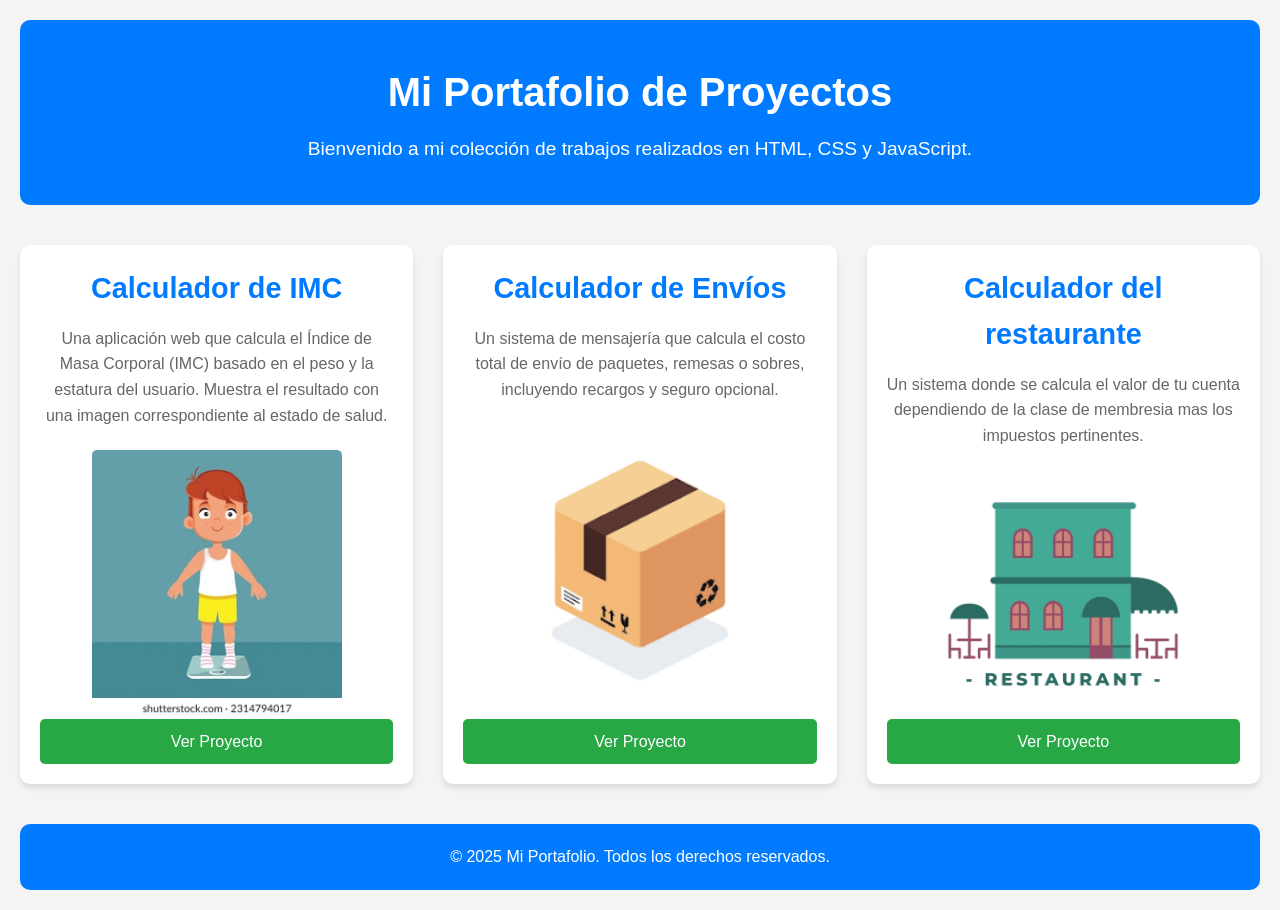
==== index.html @ 0068fedb "Add files via upload" ====
<!DOCTYPE html>
<html lang="es">
<head>
    <meta charset="UTF-8">
    <meta name="viewport" content="width=device-width, initial-scale=1.0">
    <title>Mi Portafolio</title>
    <link rel="stylesheet" href="styles.css">
</head>
<body>
    <header>
        <h1>Mi Portafolio de Proyectos</h1>
        <p>Bienvenido a mi colección de trabajos realizados en HTML, CSS y JavaScript.</p>
    </header>

    <main class="portfolio">
        <section class="project">
            <h2>Calculador de IMC</h2>
            <p>Una aplicación web que calcula el Índice de Masa Corporal (IMC) basado en el peso y la estatura del usuario. Muestra el resultado con una imagen correspondiente al estado de salud.</p>
            <img src="Ejercicio/normal.webp" alt="Ejemplo de IMC Normal" class="project-image">
            <a href="Ejercicio/ejercicio1.html" target="_blank" class="btn">Ver Proyecto</a>
        </section>

        <section class="project">
            <h2>Calculador de Envíos</h2>
            <p>Un sistema de mensajería que calcula el costo total de envío de paquetes, remesas o sobres, incluyendo recargos y seguro opcional.</p>
            <img src="Ejercicio1/paquete.png" alt="Ejemplo de Paquete" class="project-image">
            <a href="Ejercicio1/mensajeria.html" target="_blank" class="btn">Ver Proyecto</a>
        </section>

        <section class="project">
            <h2>Calculador del restaurante</h2>
            <p>Un sistema donde se calcula el valor de tu cuenta dependiendo de la clase de membresia mas los impuestos pertinentes.</p>
            <img src="Ejercicio1/restaurant.png" alt="Ejemplo de Paquete" class="project-image">
            <a href="Ejercicio1/restaurante.html" target="_blank" class="btn">Ver Proyecto</a>
        </section>
    </main>

    <footer>
        <p>&copy; 2025 Mi Portafolio. Todos los derechos reservados.</p>
    </footer>
</body>
</html>
---- styles.css ----
/* Reset básico */
* {
    margin: 0;
    padding: 0;
    box-sizing: border-box;
}

/* Estilos generales */
body {
    font-family: 'Arial', sans-serif;
    line-height: 1.6;
    color: #333;
    background-color: #f4f4f4;
    padding: 20px;
}

header {
    text-align: center;
    margin-bottom: 40px;
    background-color: #007bff;
    color: white;
    padding: 40px 20px;
    border-radius: 10px;
}

header h1 {
    font-size: 2.5em;
    margin-bottom: 10px;
}

header p {
    font-size: 1.2em;
}

/* Portafolio */
.portfolio {
    display: grid;
    grid-template-columns: repeat(auto-fit, minmax(300px, 1fr));
    gap: 30px;
    margin-bottom: 40px;
}

.project {
    background-color: white;
    border-radius: 10px;
    box-shadow: 0 4px 6px rgba(0, 0, 0, 0.1);
    padding: 20px;
    text-align: center;
    transition: transform 0.3s ease;
    display: flex;
    flex-direction: column;
}

.project:hover {
    transform: translateY(-5px);
}

.project h2 {
    font-size: 1.8em;
    margin-bottom: 15px;
    color: #007bff;
}

.project p {
    margin-bottom: 20px;
    color: #666;
}

.project-image {
    width: 100%;
    max-width: 250px;
    height: auto;
    border-radius: 5px;
    margin-bottom: 20px;
    margin: auto;
}

.btn {
    display: inline-block;
    background-color: #28a745;
    color: white;
    padding: 10px 20px;
    text-decoration: none;
    border-radius: 5px;
    transition: background-color 0.3s ease;
}

.btn:hover {
    background-color: #218838;
}

/* Footer */
footer {
    text-align: center;
    padding: 20px;
    background-color: #007bff;
    color: white;
    border-radius: 10px;
}

/* Responsive */
@media (max-width: 768px) {
    .portfolio {
        grid-template-columns: 1fr;
    }

    header h1 {
        font-size: 2em;
    }
}
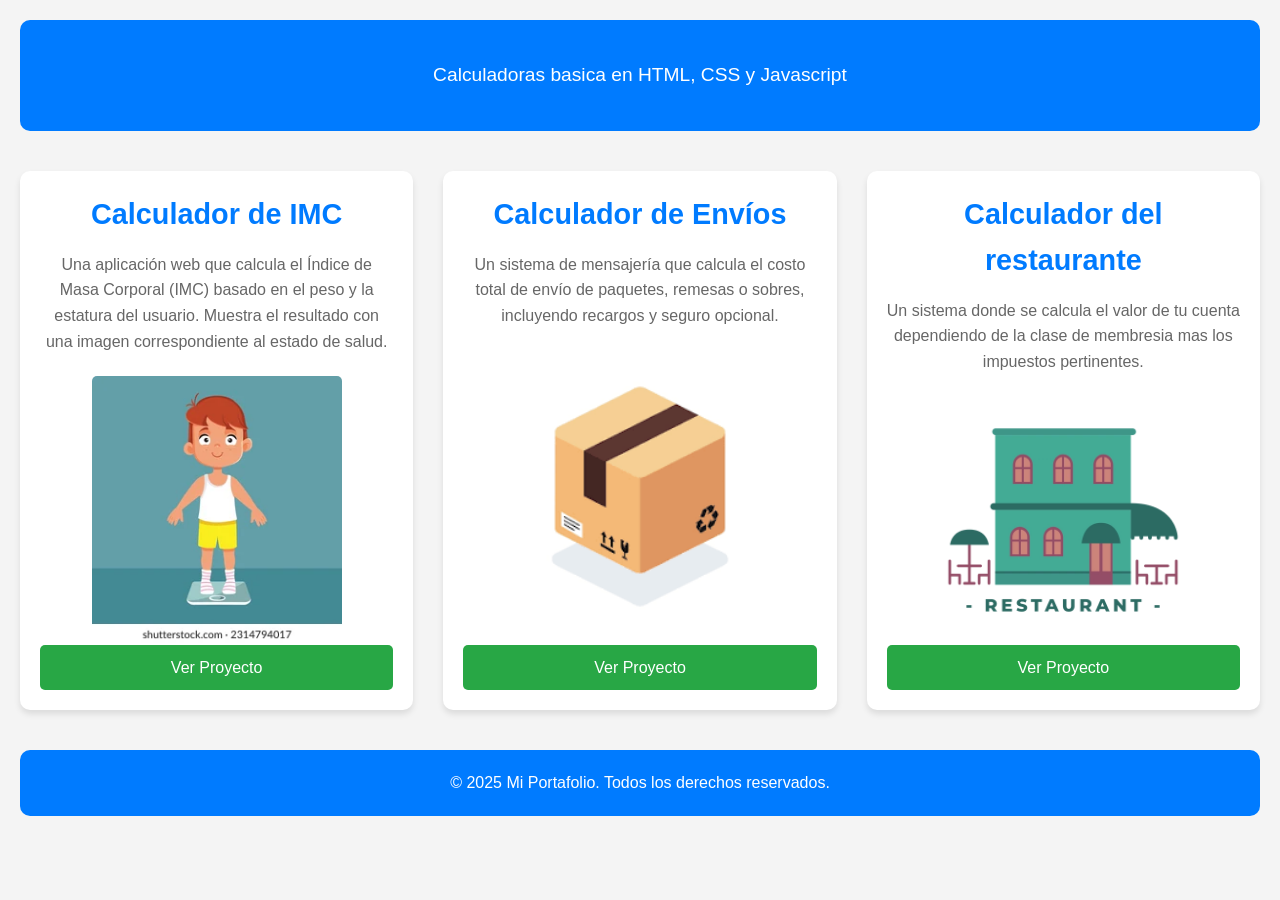
==== commit 4e518757: "Update index.html" ====
--- a/index.html
+++ b/index.html
@@ -8,8 +8,7 @@
 </head>
 <body>
     <header>
-        <h1>Mi Portafolio de Proyectos</h1>
-        <p>Bienvenido a mi colección de trabajos realizados en HTML, CSS y JavaScript.</p>
+        <p>Calculadoras basica en HTML, CSS y Javascript</p>
     </header>
 
     <main class="portfolio">
@@ -40,3 +39,4 @@
     </footer>
 </body>
 </html>
+
